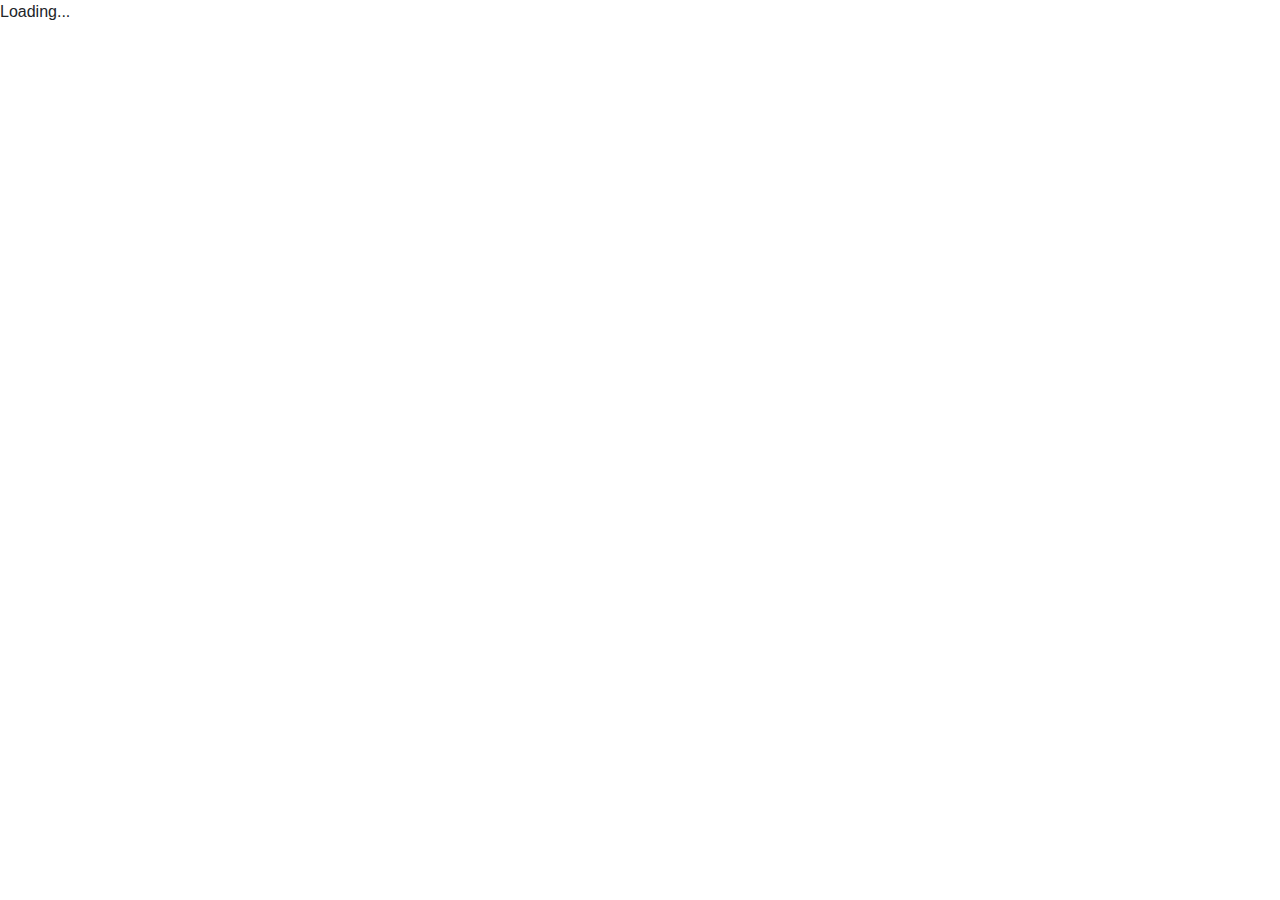
==== index.html @ 17afa066 "[publisj] 0.1" ====
<!DOCTYPE html>
<html lang="en">

<head>
    <meta charset="utf-8" />
    <meta name="viewport" content="width=device-width, initial-scale=1.0, maximum-scale=1.0, user-scalable=no" />
    <title>BlazorPractice</title>
    <base href="/" /><!--網域的根 -->
    <link href="css/bootstrap/bootstrap.min.css" rel="stylesheet" />
    <link href="css/app.css" rel="stylesheet" />
    <link href="BlazorPractice.Client.styles.css" rel="stylesheet" />
</head>

<body>
    <!--這段為初始頁面 loading會跑的畫面-->
    <div id="app">Loading...</div>
    <div id="blazor-error-ui">
        An unhandled error has occurred.
        <a href="" class="reload">Reload</a>

        <a class="dismiss">🗙</a>
    </div>
    <script src="_framework/blazor.webassembly.js"></script>
</body>

</html>
---- css/app.css ----
﻿@import url('open-iconic/font/css/open-iconic-bootstrap.min.css');

html, body {
    font-family: 'Helvetica Neue', Helvetica, Arial, sans-serif;
}

h1:focus {
    outline: none;
}

a, .btn-link {
    color: #0071c1;
}

.btn-primary {
    color: #fff;
    background-color: #1b6ec2;
    border-color: #1861ac;
}

.content {
    padding-top: 1.1rem;
}

.valid.modified:not([type=checkbox]) {
    outline: 1px solid #26b050;
}

.invalid {
    outline: 1px solid red;
}

.validation-message {
    color: red;
}

#blazor-error-ui {
    background: lightyellow;
    bottom: 0;
    box-shadow: 0 -1px 2px rgba(0, 0, 0, 0.2);
    display: none;
    left: 0;
    padding: 0.6rem 1.25rem 0.7rem 1.25rem;
    position: fixed;
    width: 100%;
    z-index: 1000;
}

    #blazor-error-ui .dismiss {
        cursor: pointer;
        position: absolute;
        right: 0.75rem;
        top: 0.5rem;
    }

.blazor-error-boundary {
    background: url([data-uri]) no-repeat 1rem/1.8rem, #b32121;
    padding: 1rem 1rem 1rem 3.7rem;
    color: white;
}

    .blazor-error-boundary::after {
        content: "An error has occurred."
    }
---- BlazorPractice.Client.styles.css ----
/* /Shared/MainLayout.razor.rz.scp.css */
.page[b-66utxnicny] {
    position: relative;
    display: flex;
    flex-direction: column;
}

main[b-66utxnicny] {
    flex: 1;
}

.sidebar[b-66utxnicny] {
    background-image: linear-gradient(180deg, rgb(5, 39, 103) 0%, #3a0647 70%);
}

.top-row[b-66utxnicny] {
    background-color: #f7f7f7;
    border-bottom: 1px solid #d6d5d5;
    justify-content: flex-end;
    height: 3.5rem;
    display: flex;
    align-items: center;
}

    .top-row[b-66utxnicny]  a, .top-row[b-66utxnicny]  .btn-link {
        white-space: nowrap;
        margin-left: 1.5rem;
        text-decoration: none;
    }

    .top-row[b-66utxnicny]  a:hover, .top-row[b-66utxnicny]  .btn-link:hover {
        text-decoration: underline;
    }

    .top-row[b-66utxnicny]  a:first-child {
        overflow: hidden;
        text-overflow: ellipsis;
    }

@media (max-width: 640.98px) {
    .top-row:not(.auth)[b-66utxnicny] {
        display: none;
    }

    .top-row.auth[b-66utxnicny] {
        justify-content: space-between;
    }

    .top-row[b-66utxnicny]  a, .top-row[b-66utxnicny]  .btn-link {
        margin-left: 0;
    }
}

@media (min-width: 641px) {
    .page[b-66utxnicny] {
        flex-direction: row;
    }

    .sidebar[b-66utxnicny] {
        width: 250px;
        height: 100vh;
        position: sticky;
        top: 0;
    }

    .top-row[b-66utxnicny] {
        position: sticky;
        top: 0;
        z-index: 1;
    }

    .top-row.auth[b-66utxnicny]  a:first-child {
        flex: 1;
        text-align: right;
        width: 0;
    }

    .top-row[b-66utxnicny], article[b-66utxnicny] {
        padding-left: 2rem !important;
        padding-right: 1.5rem !important;
    }
}
/* /Shared/NavMenu.razor.rz.scp.css */
.navbar-toggler[b-6ce13nujou] {
    background-color: rgba(255, 255, 255, 0.1);
}

.top-row[b-6ce13nujou] {
    height: 3.5rem;
    background-color: rgba(0,0,0,0.4);
}

.navbar-brand[b-6ce13nujou] {
    font-size: 1.1rem;
}

.oi[b-6ce13nujou] {
    width: 2rem;
    font-size: 1.1rem;
    vertical-align: text-top;
    top: -2px;
}

.nav-item[b-6ce13nujou] {
    font-size: 0.9rem;
    padding-bottom: 0.5rem;
}

    .nav-item:first-of-type[b-6ce13nujou] {
        padding-top: 1rem;
    }

    .nav-item:last-of-type[b-6ce13nujou] {
        padding-bottom: 1rem;
    }

    .nav-item[b-6ce13nujou]  a {
        color: #d7d7d7;
        border-radius: 4px;
        height: 3rem;
        display: flex;
        align-items: center;
        line-height: 3rem;
    }

.nav-item[b-6ce13nujou]  a.active {
    background-color: rgba(255,255,255,0.25);
    color: white;
}

.nav-item[b-6ce13nujou]  a:hover {
    background-color: rgba(255,255,255,0.1);
    color: white;
}

@media (min-width: 641px) {
    .navbar-toggler[b-6ce13nujou] {
        display: none;
    }

    .collapse[b-6ce13nujou] {
        /* Never collapse the sidebar for wide screens */
        display: block;
    }
}
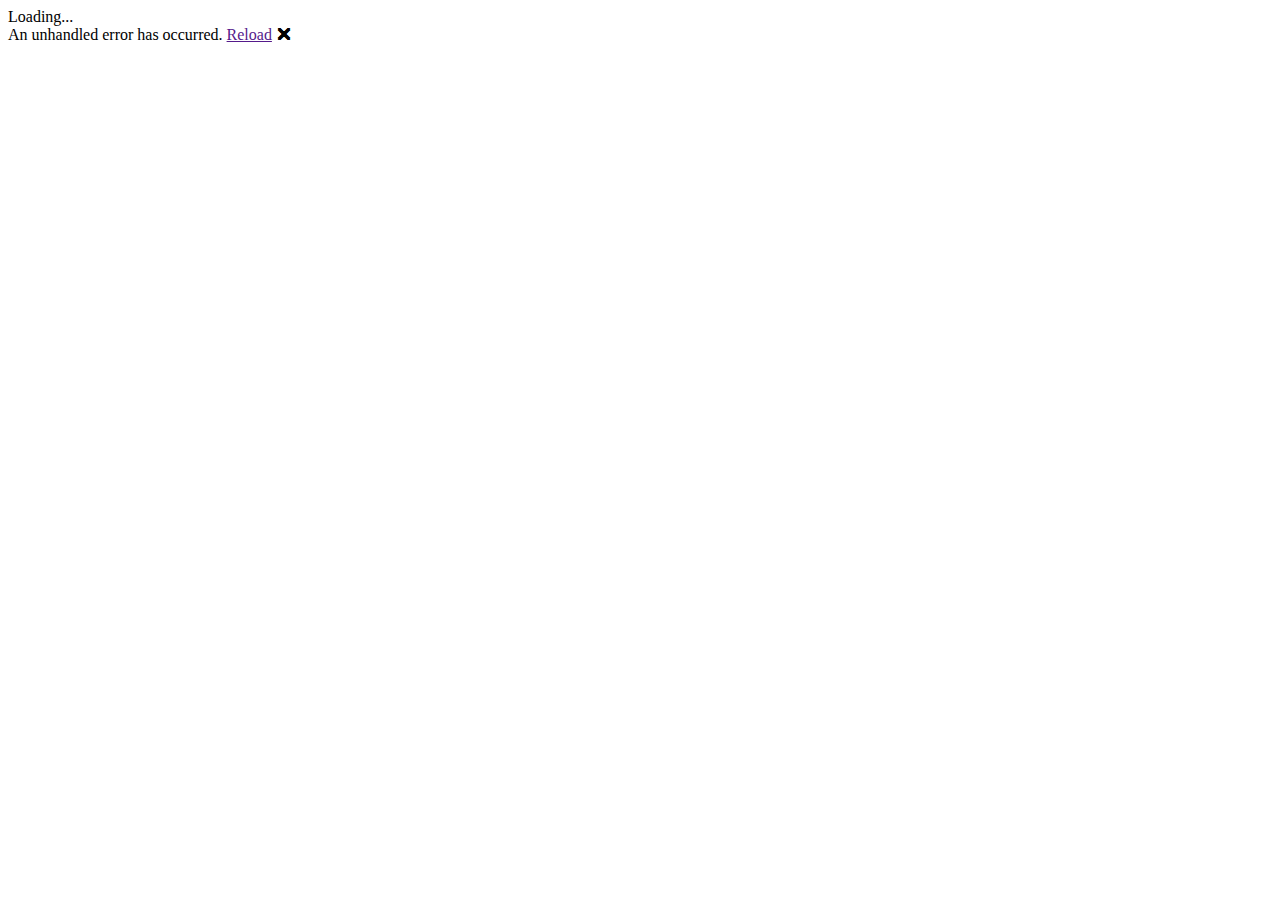
==== commit 10426368: "[publish] 0.2" ====
--- a/index.html
+++ b/index.html
@@ -5,7 +5,7 @@
     <meta charset="utf-8" />
     <meta name="viewport" content="width=device-width, initial-scale=1.0, maximum-scale=1.0, user-scalable=no" />
     <title>BlazorPractice</title>
-    <base href="/" /><!--網域的根 -->
+    <base href="/BlazorPractice/" /><!--網域的根 -->
     <link href="css/bootstrap/bootstrap.min.css" rel="stylesheet" />
     <link href="css/app.css" rel="stylesheet" />
     <link href="BlazorPractice.Client.styles.css" rel="stylesheet" />
@@ -23,4 +23,4 @@
     <script src="_framework/blazor.webassembly.js"></script>
 </body>
 
-</html>
+</html>